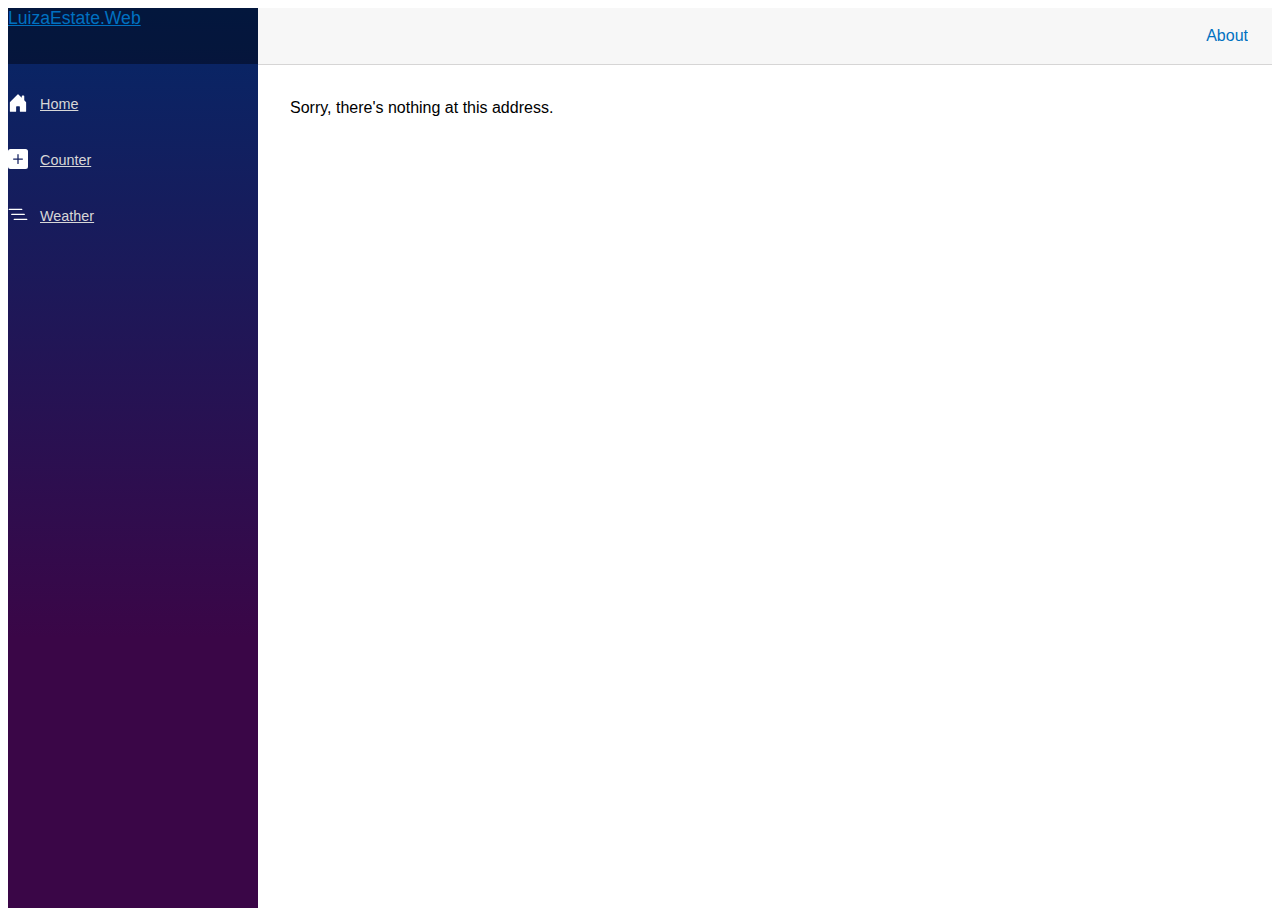
==== wwwroot/index.html @ b71ef884 "Use mudblazor" ====
<!DOCTYPE html>
<html lang="en">

<head>
    <meta charset="utf-8" />
    <meta name="viewport" content="width=device-width, initial-scale=1.0" />
    <title>Luiza Estate</title>
    <base href="/" />
    <link rel="stylesheet" href="css/app.css" />
    <link rel="icon" type="image/png" href="favicon.png" />
    <link href="LuizaEstate.Web.styles.css" rel="stylesheet" />

    <link href="https://fonts.googleapis.com/css?family=Roboto:300,400,500,700&display=swap" rel="stylesheet" />
    <link href="_content/MudBlazor/MudBlazor.min.css" rel="stylesheet" />

</head>

<body>
    <div id="app">
        <svg class="loading-progress">
            <circle r="40%" cx="50%" cy="50%" />
            <circle r="40%" cx="50%" cy="50%" />
        </svg>
        <div class="loading-progress-text"></div>
    </div>

    <div id="blazor-error-ui">
        An unhandled error has occurred.
        <a href="." class="reload">Reload</a>
        <span class="dismiss">🗙</span>
    </div>
    <script src="_framework/blazor.webassembly.js"></script>
    <script src="_content/MudBlazor/MudBlazor.min.js"></script>
</body>

</html>
---- wwwroot/css/app.css ----
h1:focus {
    outline: none;
}

.loading-progress {
    position: relative;
    display: block;
    width: 8rem;
    height: 8rem;
    margin: 20vh auto 1rem auto;
}

    .loading-progress circle {
        fill: none;
        stroke: #e0e0e0;
        stroke-width: 0.6rem;
        transform-origin: 50% 50%;
        transform: rotate(-90deg);
    }

        .loading-progress circle:last-child {
            stroke: #1b6ec2;
            stroke-dasharray: calc(3.141 * var(--blazor-load-percentage, 0%) * 0.8), 500%;
            transition: stroke-dasharray 0.05s ease-in-out;
        }

.loading-progress-text {
    position: absolute;
    text-align: center;
    font-weight: bold;
    inset: calc(20vh + 3.25rem) 0 auto 0.2rem;
}

    .loading-progress-text:after {
        content: var(--blazor-load-percentage-text, "Loading");
    }

code {
    color: #c02d76;
}

.form-floating > .form-control-plaintext::placeholder, .form-floating > .form-control::placeholder {
    color: var(--bs-secondary-color);
    text-align: end;
}

.form-floating > .form-control-plaintext:focus::placeholder, .form-floating > .form-control:focus::placeholder {
    text-align: start;
}
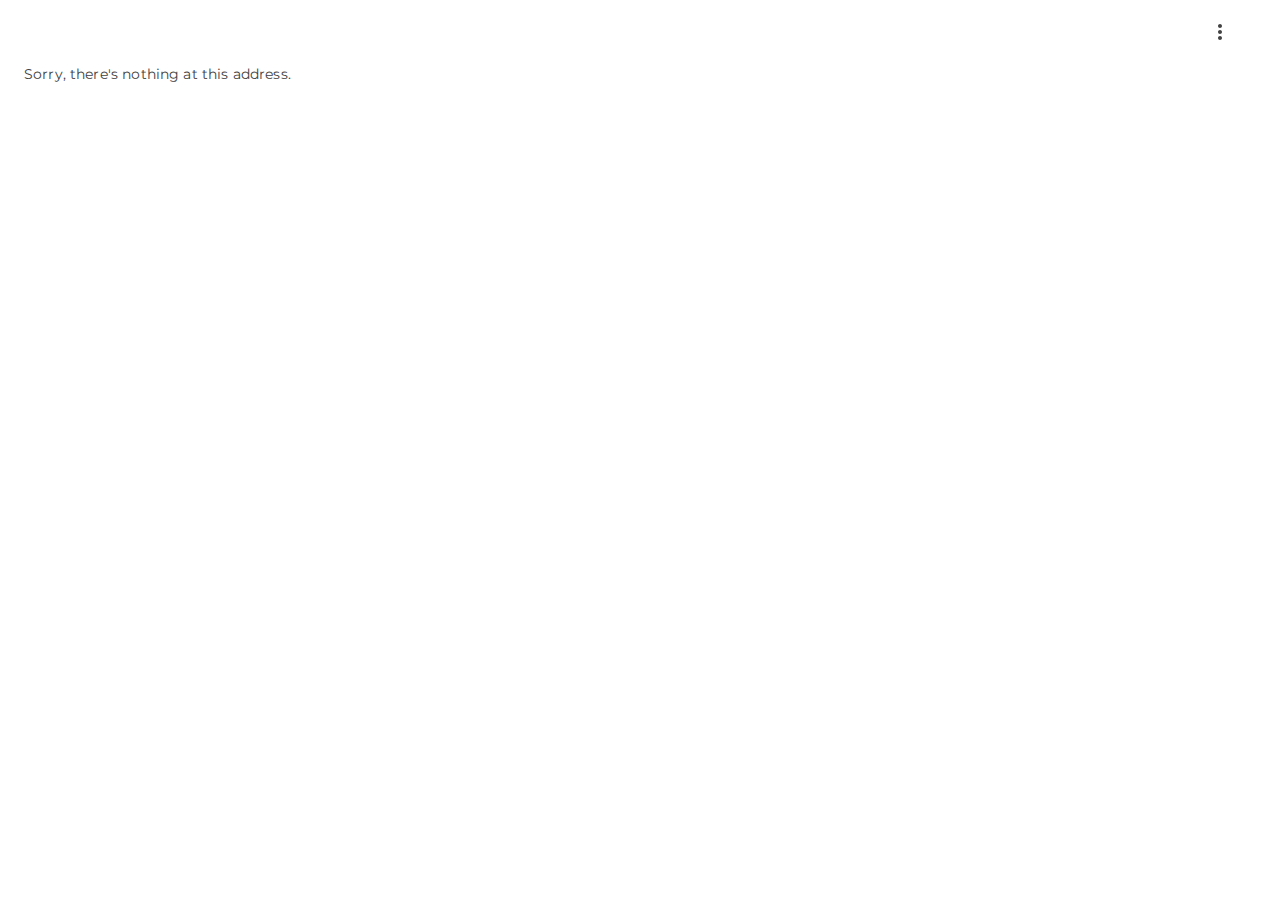
==== commit e01ebc70: "Update a favicon" ====
--- a/wwwroot/index.html
+++ b/wwwroot/index.html
@@ -9,19 +9,36 @@
     <link rel="stylesheet" href="css/app.css" />
     <link rel="icon" type="image/png" href="favicon.png" />
     <link href="LuizaEstate.Web.styles.css" rel="stylesheet" />
-
-    <link href="https://fonts.googleapis.com/css?family=Roboto:300,400,500,700&display=swap" rel="stylesheet" />
+    <link rel="preconnect" href="https://fonts.googleapis.com">
+    <link rel="preconnect" href="https://fonts.gstatic.com" crossorigin>
+    <link href="https://fonts.googleapis.com/css2?family=Montserrat:wght@300;400;500;700&display=swap" rel="stylesheet">
     <link href="_content/MudBlazor/MudBlazor.min.css" rel="stylesheet" />
-
 </head>
 
 <body>
     <div id="app">
-        <svg class="loading-progress">
+        <svg class="loading-progress" preserveAspectRatio="xMidYMid meet" data-bbox="42.796 54.231 114.187 87.86" xmlns="http://www.w3.org/2000/svg" viewBox="42.796 54.231 114.187 87.86" height="200" width="200" data-type="color" role="presentation" aria-hidden="true">
+            <defs>
+                <style>
+                    #comp-jtso7vu7 svg [data-color="1"] {
+                        fill: #EAEAD9;
+                    }
+
+                    #comp-jtso7vu7 svg [data-color="2"] {
+                        fill: #B87E58;
+                    }
+                </style>
+            </defs>
+            <g fill-rule="evenodd">
+                <path fill="#DCDCC8" d="M118.507 122.61c0 10.76-8.722 19.481-19.481 19.481-10.76 0-19.481-8.722-19.481-19.481 0-10.76 8.722-19.481 19.481-19.481 10.76 0 19.481 8.722 19.481 19.481z" data-color="1"></path>
+                <path fill-rule="nonzero" fill="#B87E58" d="M48.64 94.408v31.277h-5.844V91.23l57.093-36.999 57.094 37v34.453h-5.845V94.408L99.89 61.196 48.64 94.408z" data-color="2"></path>
+            </g>
+        </svg>
+        <!--<svg class="loading-progress">
             <circle r="40%" cx="50%" cy="50%" />
             <circle r="40%" cx="50%" cy="50%" />
-        </svg>
-        <div class="loading-progress-text"></div>
+        </svg>-->
+        <div class="loading-progress-text" style="font-family: Montserrat"></div>
     </div>
 
     <div id="blazor-error-ui">
--- a/wwwroot/css/app.css
+++ b/wwwroot/css/app.css
@@ -1,4 +1,4 @@
-h1:focus {
+﻿h1:focus {
     outline: none;
 }
 
@@ -46,4 +46,11 @@
 
 .form-floating > .form-control-plaintext:focus::placeholder, .form-floating > .form-control:focus::placeholder {
     text-align: start;
-}+}
+
+@media (max-width: 600px) {
+    .mud-typography.mud-typography-h1 {
+        font-size: 3.1rem;
+        /*line-height: 1.2em; */
+    }
+}
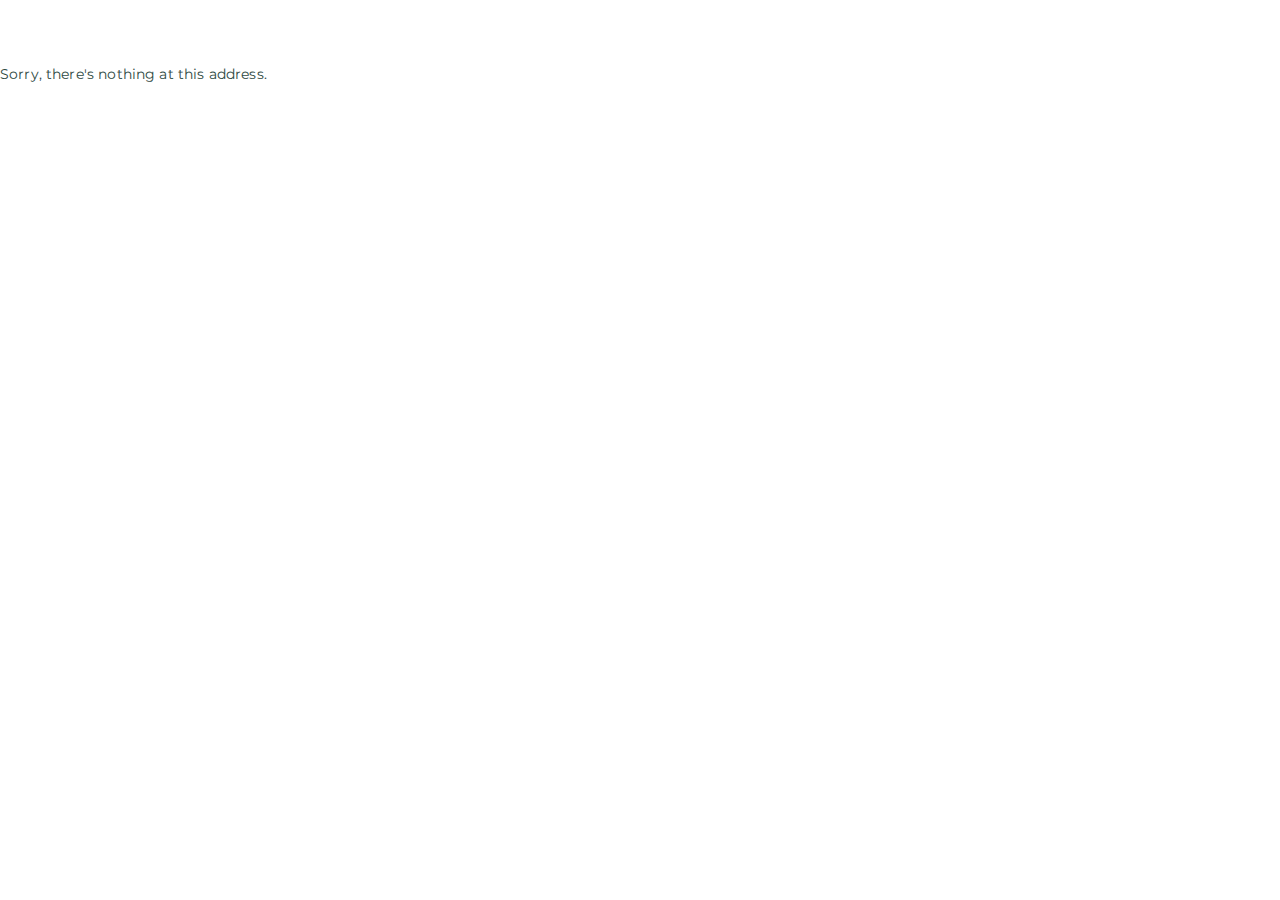
==== commit 80914cd8: "Add meta tags" ====
--- a/wwwroot/index.html
+++ b/wwwroot/index.html
@@ -4,7 +4,6 @@
 <head>
     <meta charset="utf-8" />
     <meta name="viewport" content="width=device-width, initial-scale=1.0" />
-    <title>Luiza Estate</title>
     <base href="/" />
     <link rel="stylesheet" href="css/app.css" />
     <link rel="icon" type="image/png" href="favicon.png" />
@@ -13,6 +12,29 @@
     <link rel="preconnect" href="https://fonts.gstatic.com" crossorigin>
     <link href="https://fonts.googleapis.com/css2?family=Montserrat:wght@300;400;500;700&display=swap" rel="stylesheet">
     <link href="_content/MudBlazor/MudBlazor.min.css" rel="stylesheet" />
+
+    <title>Луиза Алиниседова - доверенный консультант по недвижимости | риэлторские услуги | Moscow, Russia</title>
+    <meta name="description" content="Luiza Estate - Луиза Алиниседова - доверенный консультант по недвижимости. Предоставляю риэлторские услуги на рынке недвижимости по Москве (Россия) и области. Услуги по покупке и продаже недвижимости на первичном, вторичном рынке, по аренде квартир. Проверяю перед покупкой недвижимость и документы." />
+    <link rel="canonical" href="https://luiza.estate" />
+    <meta property="og:title" content="Луиза Алиниседова - доверенный консультант по недвижимости | риэлторские услуги | Moscow, Russia" />
+    <meta property="og:description" content="Luiza Estate - Луиза Алиниседова - доверенный консультант по недвижимости. Предоставляю риэлторские услуги на рынке недвижимости по Москве (Россия) и области. Услуги по покупке и продаже недвижимости на первичном, вторичном рынке, по аренде квартир. Проверяю перед покупкой недвижимость и документы." />
+    <meta property="og:image" content="https://luiza.estate/sitecover1.png" />
+    <meta property="og:image:width" content="2500" />
+    <meta property="og:image:height" content="1330" />
+    <meta property="og:url" content="https://luiza.estate" />
+    <meta property="og:site_name" content="Luiza Estate" />
+    <meta property="og:type" content="website" />
+    <script type="application/ld+json">{"@context":"https://schema.org/","@type":"WebSite","url":"https://luiza.estate/","potentialAction":{"@type":"SearchAction","target":{"@type":"EntryPoint","urlTemplate":"https://luiza.estate/search?q={search_term}"},"query-input":"required name=search_term"}}</script>
+    <script type="application/ld+json">{"@context":"https://schema.org/","@type":"LocalBusiness","name":"Luiza Alinisedova","url":"https://luiza.estate","image":"https://luiza.estate/siteicon1.png","address":{"@type":"PostalAddress","addressCountry":"RU","addressLocality":"Moscow"}}</script>
+    <link rel="alternate" href="https://luiza.estate" hreflang="x-default" />
+    <link rel="alternate" href="https://luiza.estate?lang=en" hreflang="en-us" />
+    <link rel="alternate" href="https://luiza.estate" hreflang="ru-ru" />
+    <link rel="alternate" href="https://luiza.estate/blog-feed.xml" type="application/rss+xml" title="Luiza Estate - RSS" />
+    <meta name="twitter:card" content="summary_large_image" />
+    <meta name="twitter:title" content="Луиза Алиниседова - доверенный консультант по недвижимости | риэлторские услуги | Moscow, Russia" />
+    <meta name="twitter:description" content="Luiza Estate - Луиза Алиниседова - доверенный консультант по недвижимости. Предоставляю риэлторские услуги на рынке недвижимости по Москве (Россия) и области. Услуги по покупке и продаже недвижимости на первичном, вторичном рынке, по аренде квартир. Проверяю перед покупкой недвижимость и документы." />
+    <meta name="twitter:image" content="https://luiza.estate/sitecover1.png" />
+
 </head>
 
 <body>
@@ -34,10 +56,6 @@
                 <path fill-rule="nonzero" fill="#B87E58" d="M48.64 94.408v31.277h-5.844V91.23l57.093-36.999 57.094 37v34.453h-5.845V94.408L99.89 61.196 48.64 94.408z" data-color="2"></path>
             </g>
         </svg>
-        <!--<svg class="loading-progress">
-            <circle r="40%" cx="50%" cy="50%" />
-            <circle r="40%" cx="50%" cy="50%" />
-        </svg>-->
         <div class="loading-progress-text" style="font-family: Montserrat"></div>
     </div>
 
--- a/wwwroot/css/app.css
+++ b/wwwroot/css/app.css
@@ -51,6 +51,5 @@
 @media (max-width: 600px) {
     .mud-typography.mud-typography-h1 {
         font-size: 3.1rem;
-        /*line-height: 1.2em; */
     }
 }
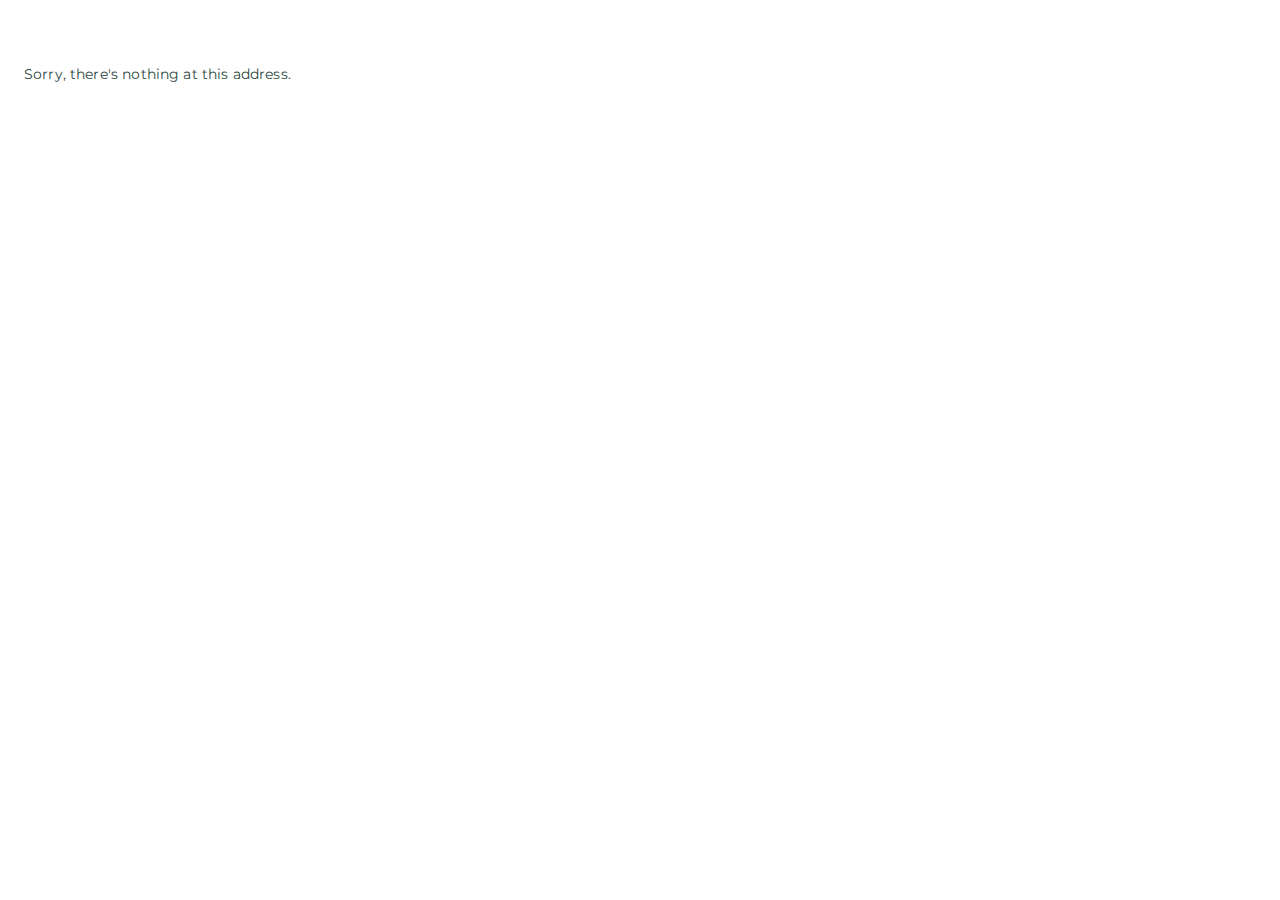
==== commit 06fc23fb: "Use the Google tag (gtag.js)" ====
--- a/wwwroot/index.html
+++ b/wwwroot/index.html
@@ -13,10 +13,10 @@
     <link href="https://fonts.googleapis.com/css2?family=Montserrat:wght@300;400;500;700&display=swap" rel="stylesheet">
     <link href="_content/MudBlazor/MudBlazor.min.css" rel="stylesheet" />
 
-    <title>Луиза Алиниседова - доверенный консультант по недвижимости | риэлторские услуги | Moscow, Russia</title>
+    <title>Луиза Алиниседова — риэлтор в Москве | Luiza Estate</title>
     <meta name="description" content="Luiza Estate - Луиза Алиниседова - доверенный консультант по недвижимости. Предоставляю риэлторские услуги на рынке недвижимости по Москве (Россия) и области. Услуги по покупке и продаже недвижимости на первичном, вторичном рынке, по аренде квартир. Проверяю перед покупкой недвижимость и документы." />
     <link rel="canonical" href="https://luiza.estate" />
-    <meta property="og:title" content="Луиза Алиниседова - доверенный консультант по недвижимости | риэлторские услуги | Moscow, Russia" />
+    <meta property="og:title" content="Луиза Алиниседова - доверенный консультант по недвижимости | риэлторские услуги | Россия, Москва" />
     <meta property="og:description" content="Luiza Estate - Луиза Алиниседова - доверенный консультант по недвижимости. Предоставляю риэлторские услуги на рынке недвижимости по Москве (Россия) и области. Услуги по покупке и продаже недвижимости на первичном, вторичном рынке, по аренде квартир. Проверяю перед покупкой недвижимость и документы." />
     <meta property="og:image" content="https://luiza.estate/sitecover1.png" />
     <meta property="og:image:width" content="2500" />
@@ -27,34 +27,30 @@
     <script type="application/ld+json">{"@context":"https://schema.org/","@type":"WebSite","url":"https://luiza.estate/","potentialAction":{"@type":"SearchAction","target":{"@type":"EntryPoint","urlTemplate":"https://luiza.estate/search?q={search_term}"},"query-input":"required name=search_term"}}</script>
     <script type="application/ld+json">{"@context":"https://schema.org/","@type":"LocalBusiness","name":"Luiza Alinisedova","url":"https://luiza.estate","image":"https://luiza.estate/siteicon1.png","address":{"@type":"PostalAddress","addressCountry":"RU","addressLocality":"Moscow"}}</script>
     <link rel="alternate" href="https://luiza.estate" hreflang="x-default" />
-    <link rel="alternate" href="https://luiza.estate?lang=en" hreflang="en-us" />
+    <!--<link rel="alternate" href="https://luiza.estate?lang=en" hreflang="en-us" />-->
     <link rel="alternate" href="https://luiza.estate" hreflang="ru-ru" />
     <link rel="alternate" href="https://luiza.estate/blog-feed.xml" type="application/rss+xml" title="Luiza Estate - RSS" />
     <meta name="twitter:card" content="summary_large_image" />
-    <meta name="twitter:title" content="Луиза Алиниседова - доверенный консультант по недвижимости | риэлторские услуги | Moscow, Russia" />
+    <meta name="twitter:title" content="Луиза Алиниседова - доверенный консультант по недвижимости | риэлторские услуги | Россия, Москва" />
     <meta name="twitter:description" content="Luiza Estate - Луиза Алиниседова - доверенный консультант по недвижимости. Предоставляю риэлторские услуги на рынке недвижимости по Москве (Россия) и области. Услуги по покупке и продаже недвижимости на первичном, вторичном рынке, по аренде квартир. Проверяю перед покупкой недвижимость и документы." />
     <meta name="twitter:image" content="https://luiza.estate/sitecover1.png" />
 
+    <!-- Google tag (gtag.js) -->
+    <script async src="https://www.googletagmanager.com/gtag/js?id=G-9C9EZBF53F"></script>
+    <script>
+        window.dataLayer = window.dataLayer || [];
+        function gtag() { dataLayer.push(arguments); }
+        gtag('js', new Date());
+
+        gtag('config', 'G-9C9EZBF53F');
+    </script>
 </head>
 
 <body>
     <div id="app">
-        <svg class="loading-progress" preserveAspectRatio="xMidYMid meet" data-bbox="42.796 54.231 114.187 87.86" xmlns="http://www.w3.org/2000/svg" viewBox="42.796 54.231 114.187 87.86" height="200" width="200" data-type="color" role="presentation" aria-hidden="true">
-            <defs>
-                <style>
-                    #comp-jtso7vu7 svg [data-color="1"] {
-                        fill: #EAEAD9;
-                    }
-
-                    #comp-jtso7vu7 svg [data-color="2"] {
-                        fill: #B87E58;
-                    }
-                </style>
-            </defs>
-            <g fill-rule="evenodd">
-                <path fill="#DCDCC8" d="M118.507 122.61c0 10.76-8.722 19.481-19.481 19.481-10.76 0-19.481-8.722-19.481-19.481 0-10.76 8.722-19.481 19.481-19.481 10.76 0 19.481 8.722 19.481 19.481z" data-color="1"></path>
-                <path fill-rule="nonzero" fill="#B87E58" d="M48.64 94.408v31.277h-5.844V91.23l57.093-36.999 57.094 37v34.453h-5.845V94.408L99.89 61.196 48.64 94.408z" data-color="2"></path>
-            </g>
+        <svg class="loading-progress" preserveAspectRatio="xMidYMid meet" viewBox="0 0 200 200" fill="none" xmlns="http://www.w3.org/2000/svg">
+            <path fill-rule="evenodd" clip-rule="evenodd" d="M132.609 142.823C132.609 161.669 117.332 176.944 98.4874 176.944C79.6412 176.944 64.3662 161.667 64.3662 142.823C64.3662 123.977 79.6429 108.702 98.4874 108.702C117.334 108.702 132.609 123.978 132.609 142.823Z" fill="#DCDCC8" />
+            <path d="M10.2358 93.4267V148.209H0V87.8604L99.9991 23.0562L200 87.8621V148.207H189.762V93.4267L100.001 35.2554L10.2358 93.4267Z" fill="#B87E58" />
         </svg>
         <div class="loading-progress-text" style="font-family: Montserrat"></div>
     </div>
